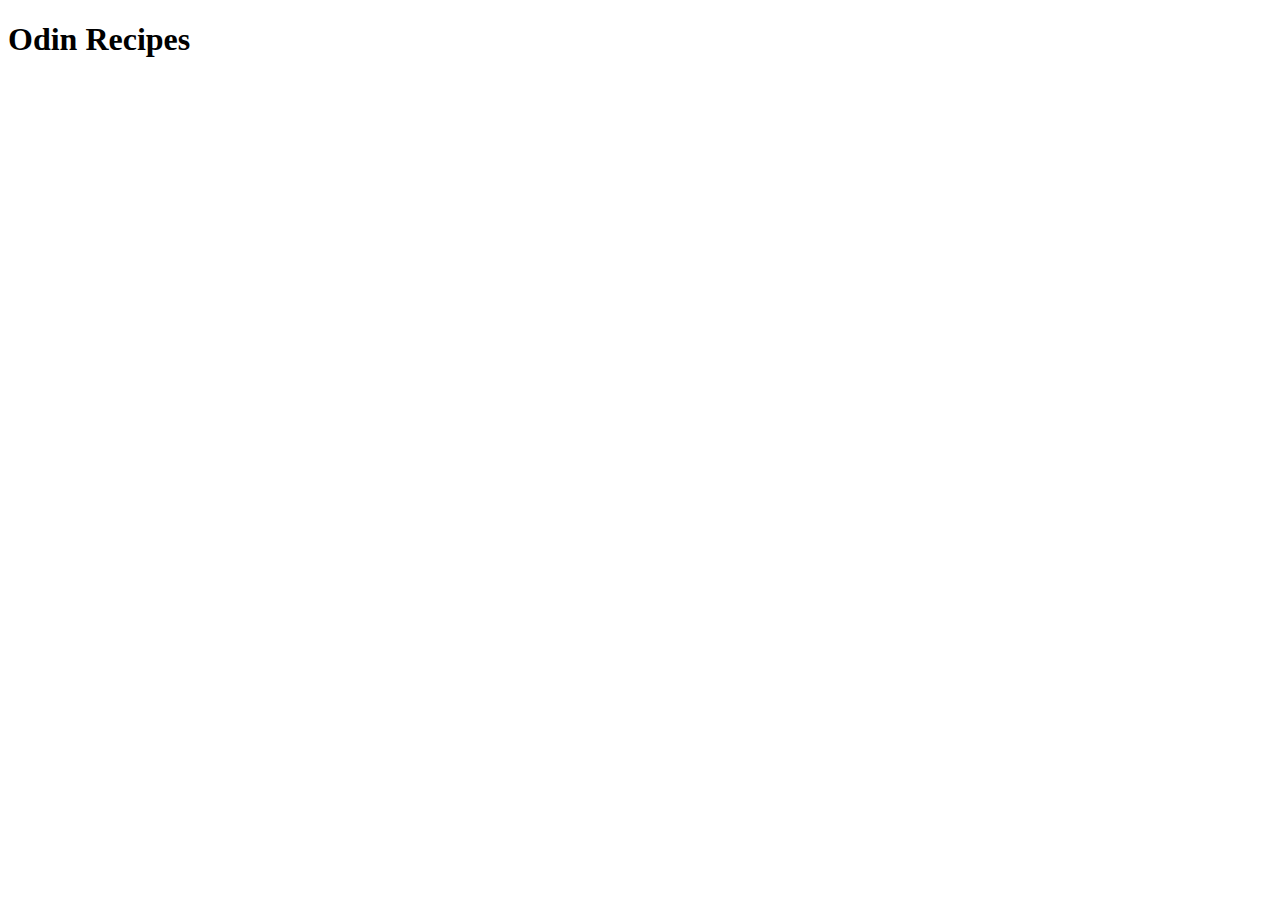
==== index.html @ e0025118 "Create index page and first recipe page, edit README" ====
<!DOCTYPE html>
<html lang="en">
<head>
    <meta charset="UTF-8">
    <meta name="viewport" content="width=device-width, initial-scale=1.0">
    <title>Odin Recipes</title>
</head>
<body>
    <h1>Odin Recipes</h1>
</body>
</html>
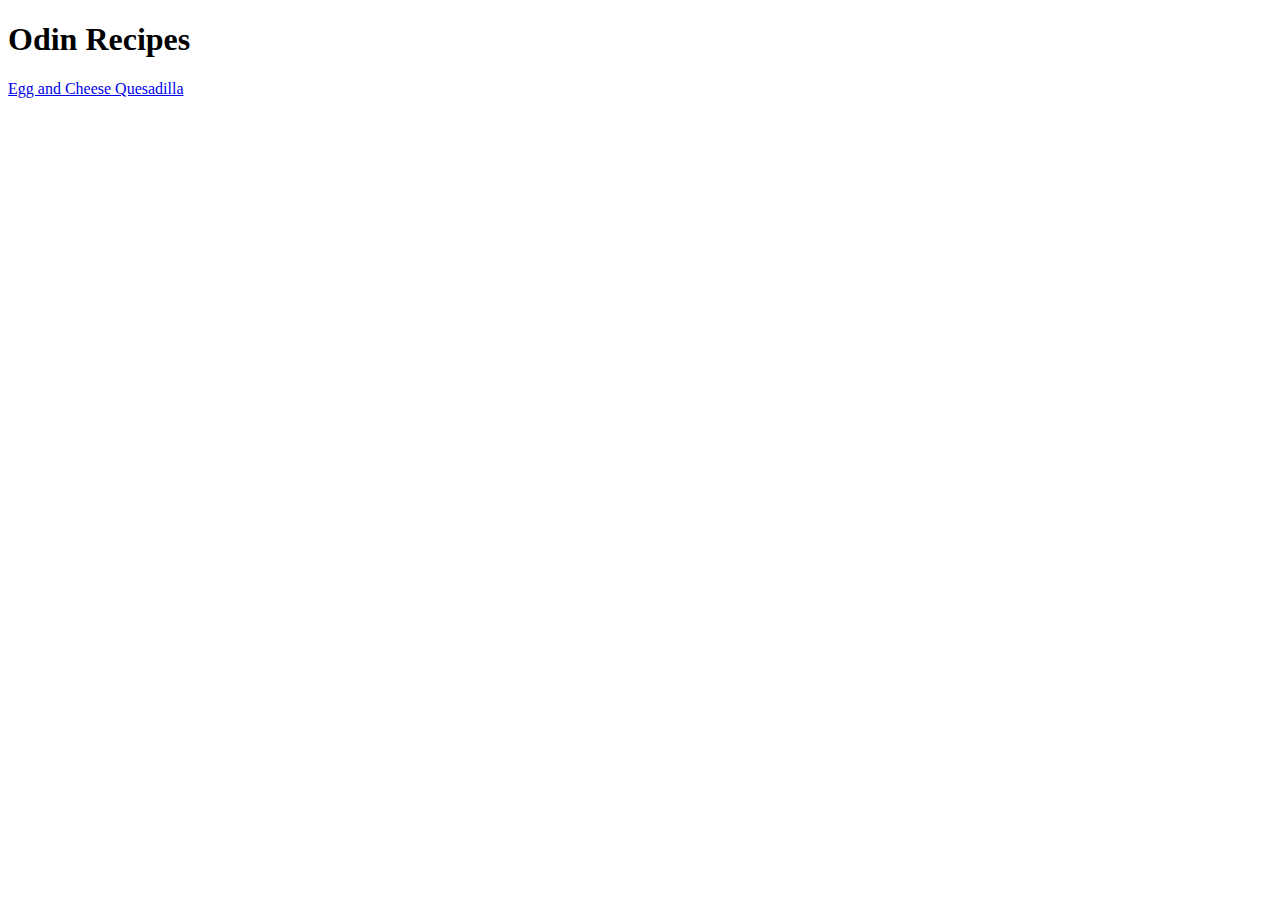
==== commit c772e2a0: "Linked quesadilla recipe to home page" ====
--- a/index.html
+++ b/index.html
@@ -7,5 +7,6 @@
 </head>
 <body>
     <h1>Odin Recipes</h1>
+    <a href="recipes/egg-cheese-wrap.html">Egg and Cheese Quesadilla</a>
 </body>
 </html>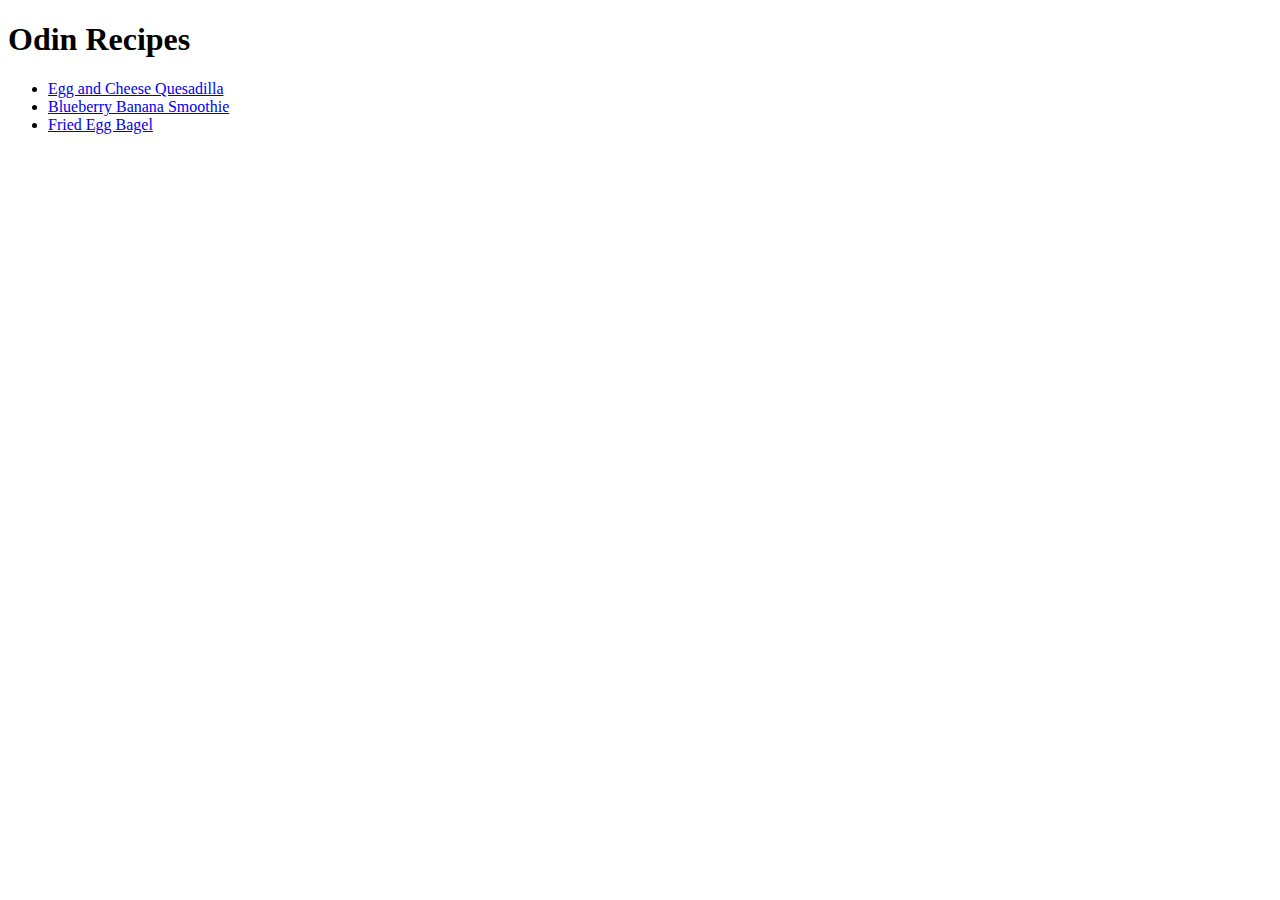
==== commit 4b2bbe3b: "Move recipe links into list and add 2 more" ====
--- a/index.html
+++ b/index.html
@@ -7,6 +7,11 @@
 </head>
 <body>
     <h1>Odin Recipes</h1>
-    <a href="recipes/egg-cheese-wrap.html">Egg and Cheese Quesadilla</a>
+    <ul>
+        <li><a href="recipes/egg-cheese-wrap.html">Egg and Cheese Quesadilla</a></li>
+        <li><a href="recipes/blueberry-banana-smoothe.html">Blueberry Banana Smoothie</a></li>
+        <li><a href="recipes/fried-egg-bagel.html">Fried Egg Bagel</a></li>
+    </ul>
+    
 </body>
 </html>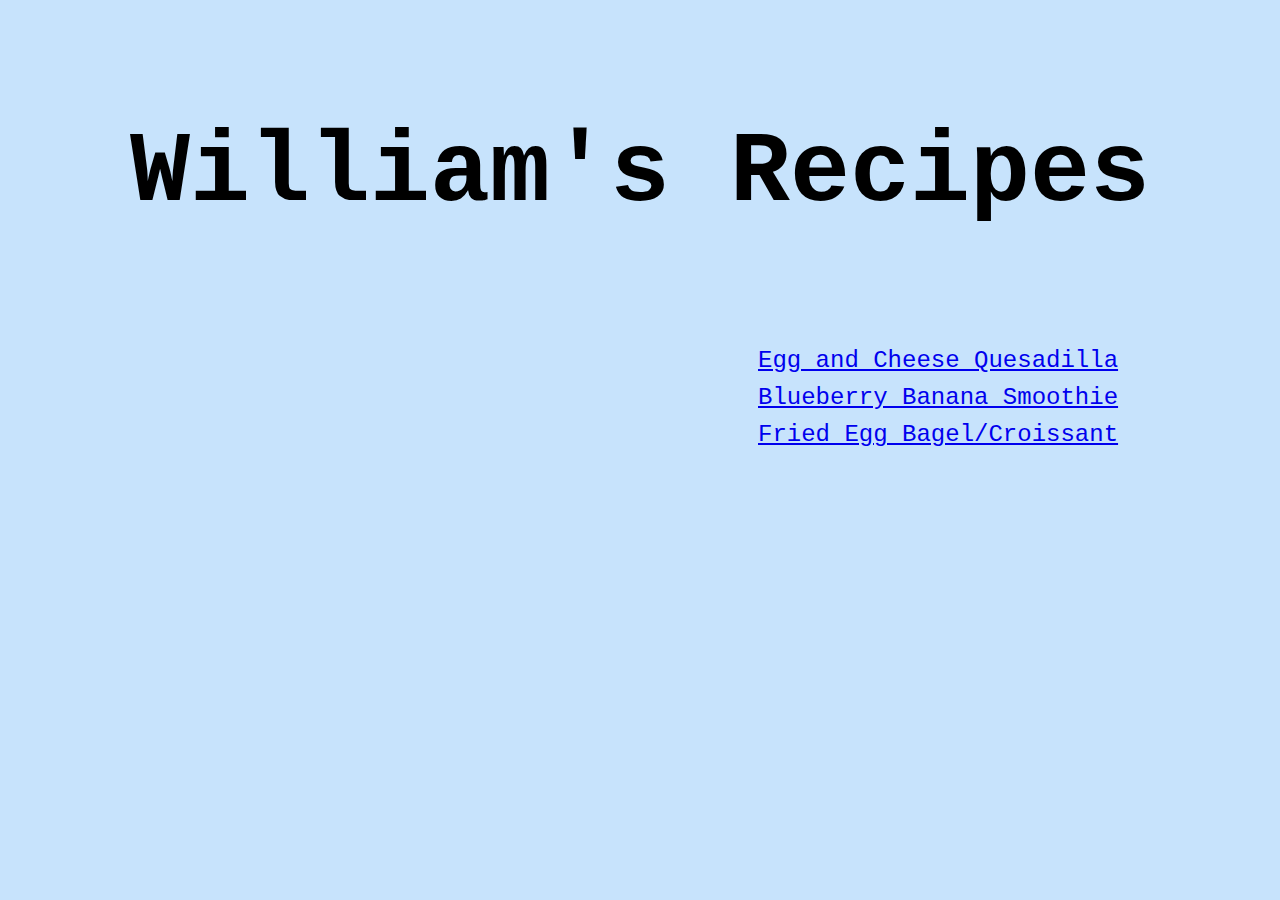
==== commit 3fae044c: "Change bit of content and style changes" ====
--- a/index.html
+++ b/index.html
@@ -3,14 +3,16 @@
 <head>
     <meta charset="UTF-8">
     <meta name="viewport" content="width=device-width, initial-scale=1.0">
-    <title>Odin Recipes</title>
+    <title>William's Recipes</title>
+    <link rel="stylesheet" href="style.css">
+
 </head>
-<body>
-    <h1>Odin Recipes</h1>
-    <ul>
-        <li><a href="recipes/egg-cheese-wrap.html">Egg and Cheese Quesadilla</a></li>
-        <li><a href="recipes/blueberry-banana-smoothe.html">Blueberry Banana Smoothie</a></li>
-        <li><a href="recipes/fried-egg-bagel.html">Fried Egg Bagel</a></li>
+<body id="index">
+    <h1 class="index">William's Recipes</h1>
+    <ul class="list">
+        <li class="li"><a href="recipes/egg-cheese-wrap.html">Egg and Cheese Quesadilla</a></li>
+        <li class="li"><a href="recipes/blueberry-banana-smoothe.html">Blueberry Banana Smoothie</a></li>
+        <li class="li"><a href="recipes/fried-egg-bagel.html">Fried Egg Bagel/Croissant</a></li>
     </ul>
     
 </body>
--- a/style.css
+++ b/style.css
@@ -0,0 +1,43 @@
+* {
+    font-family: 'Courier New', Courier, monospace;
+}
+
+#index {
+    background-color: rgb(199, 227, 252);
+    
+}
+
+h1.index {
+    font-size: 100px;
+}
+
+.index {
+    text-align: center;
+    padding-top: 50px;
+    padding-bottom: 50px;
+
+}
+
+.list {
+    margin-left: 710px;
+    list-style: none;
+    
+}
+
+.li {
+    padding-bottom: 10px;
+    font-size: x-large;
+    
+}
+
+#smoothie {
+    background-color: #fa9dc8;
+}
+
+#bagel {
+    background-color: beige;
+}
+
+#wrap {
+    background-color: #f86c84;
+}